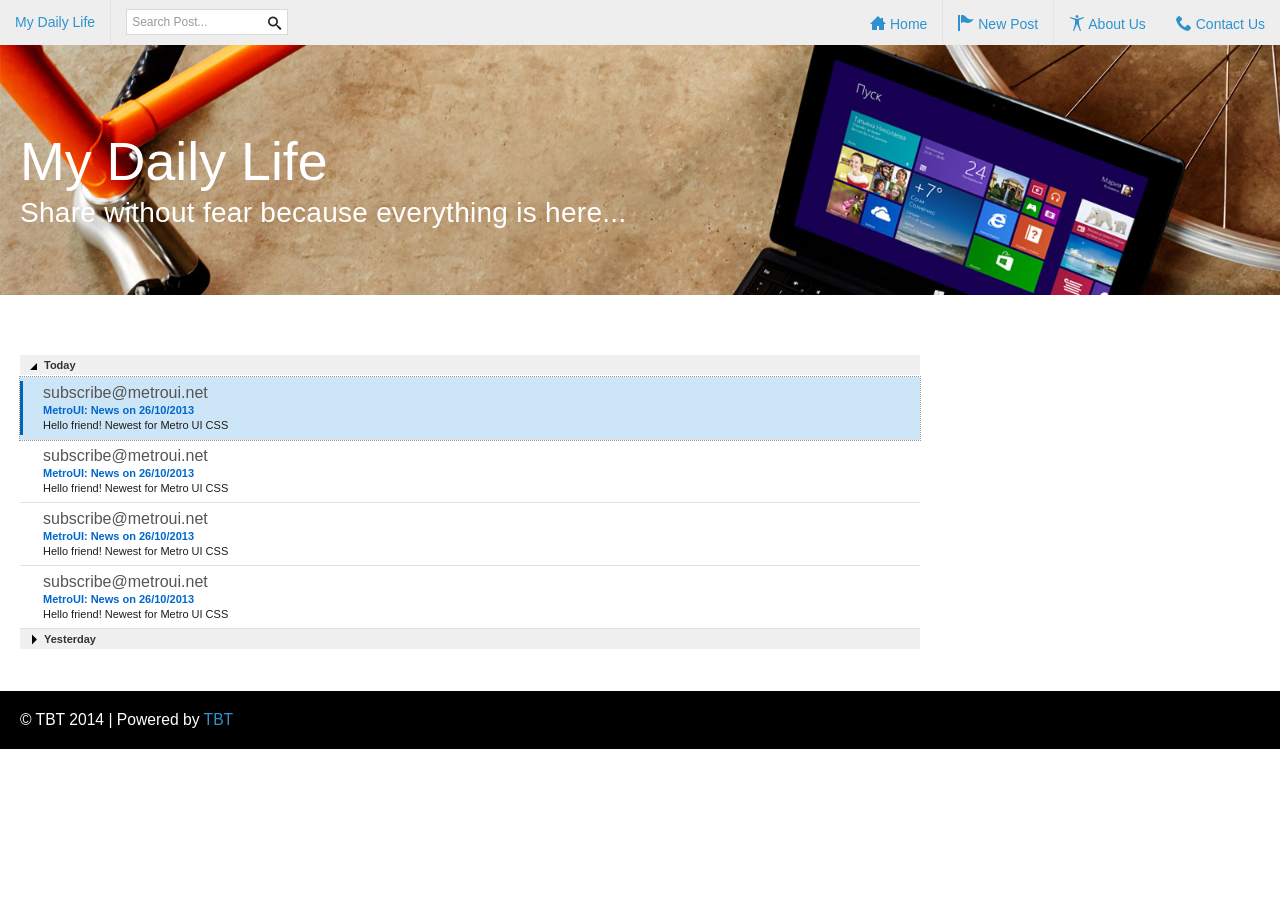
==== index.html @ 28f5621d "Started Lifelog Project All required files are added to repository" ====
<!DOCTYPE html>
<html>
<head>
  <meta charset="utf-8">
  <meta name="viewport" content="width=device-width, initial-scale=1.0, maximum-scale=1.0, user-scalable=no">
  <meta name="application-name" content="Lifelog">
  <meta name="description" content="Lifelog is a javascript based blog to store your daily life routines locally. No content is stored in servers everything is on your computer.">
  <meta name="author" content="TBT">
  <meta name="keywords" content="blog,private, javascript, local, my life, personal diary">
  
  <title>My Daily Life</title>
  
  <link rel="stylesheet" href="css/metro-bootstrap.css">
  <link rel="stylesheet" href="css/metro-bootstrap-responsive.css">
  <link href="js/prettify/prettify.css" rel="stylesheet">
  <link href="css/custom.css" rel="stylesheet">

  <script src="js/json2.js"></script>
  <script src="js/jquery/jquery.min.js"></script>
  <script src="js/jquery/jquery.widget.min.js"></script>
  <script src="js/metro/metro.min.js"></script>
  <script src="js/jstorage.js"></script>
  <script src="js/custom/storage.js"></script>

</head>
<body class="metro">
  <nav class="navigation-bar light">
    <nav class="navigation-bar-content">
      <div class="element">
        <a href=".">My Daily Life</a>
      </div>
     
      <div class="element place-right">
        <a href="#contact">
          <span class="icon-phone"></span> Contact Us
        </a>
      </div>
      <div class="element place-right">
        <a href="#about">
          <span class="icon-accessibility"></span> About Us
        </a>
      </div>
      <span class="element-divider place-right"></span>
      <div class="element place-right" id="newPost">
        <a href="#post">
          <span class="icon-flag-2"></span> New Post
        </a>
      </div>
      <span class="element-divider place-right"></span>
      <div class="element place-right">
        <a href=".">
          <span class="icon-home"></span> Home
        </a>
      </div>
      <span class="element-divider"></span>
      <div class="element input-element">
        <form>
          <div class="input-control text">
            <input type="text" placeholder="Search Post...">
            <button class="btn-search"></button>
          </div>
        </form>
      </div>
    </nav>
  </nav>

  <div class="grid">
    <div class="row margin-top0">
      <div class="header">
        <div class="padding20" style="padding-top:80px">
          <h1 class="fg-white">My Daily Life</h1>
          <h1 class="subheader fg-white">Share without fear because everything is here...</h1>
        </div>
      </div>
    </div>

    <div class="row" id="posts">
			<div class="span12 padding20">
			<div class="listview-outlook" data-role="listview" style="margin-top: 20px">
				<div class="list-group">
						<a href="" class="group-title">Today</a>
						<div style="display: block;" class="group-content">
								<a class="list marked active" href="#">
										<div class="list-content">
												<span class="list-title">subscribe@metroui.net</span>
												<span class="list-subtitle">MetroUI: News on 26/10/2013</span>
												<span class="list-remark">Hello friend! Newest for Metro UI CSS</span>
										</div>
								</a>
								<a class="list" href="#">
										<div class="list-content">
												<span class="list-title">subscribe@metroui.net</span>
												<span class="list-subtitle">MetroUI: News on 26/10/2013</span>
												<span class="list-remark">Hello friend! Newest for Metro UI CSS</span>
										</div>
								</a>
								<a class="list" href="#">
										<div class="list-content">
												<span class="list-title">subscribe@metroui.net</span>
												<span class="list-subtitle">MetroUI: News on 26/10/2013</span>
												<span class="list-remark">Hello friend! Newest for Metro UI CSS</span>
										</div>
								</a>
								<a class="list" href="#">
										<div class="list-content">
												<span class="list-title">subscribe@metroui.net</span>
												<span class="list-subtitle">MetroUI: News on 26/10/2013</span>
												<span class="list-remark">Hello friend! Newest for Metro UI CSS</span>
										</div>
								</a>
						</div>
				</div>

				<div class="list-group collapsed">
						<a href="" class="group-title">Yesterday</a>
						<div style="display: none;" class="group-content">
								<a class="list" href="#">
										<div class="list-content">
												<span class="list-title"><span class="place-right icon-flag-2 fg-red smaller"></span>subscribe@metroui.net</span>
												<span class="list-subtitle"><span class="place-right">1:51</span>MetroUI: News on 26/10/2013</span>
												<span class="list-remark">Hello friend! Newest for Metro UI CSS</span>
										</div>
								</a>
								<a class="list" href="#">
										<div class="list-content">
												<span class="list-title"><span class="place-right icon-flag-2 fg-green smaller"></span>subscribe@metroui.net</span>
												<span class="list-subtitle"><span class="place-right">1:51</span>MetroUI: News on 26/10/2013</span>
												<span class="list-remark">Hello friend! Newest for Metro UI CSS</span>
										</div>
								</a>
								<a class="list" href="#">
										<div class="list-content">
												<span class="list-title">subscribe@metroui.net</span>
												<span class="list-subtitle"><span class="place-right">1:51</span>MetroUI: News on 26/10/2013</span>
												<span class="list-remark">Hello friend! Newest for Metro UI CSS</span>
										</div>
								</a>
						</div>
				</div>
			</div>
			</div>
		</div>
	</div>
  <div class="footer">
    &copy; TBT 2014 | Powered by <a href="http://fb.com/portoftbt">TBT</a>
  </div>

  <!-- Javascript -->
  <script type="text/javascript">
      $("#newPost").on('click', newPostBox);
  </script>
</body>
</html>
---- css/custom.css ----
html{
    height:100% !important;
}
body{
    min-height:100% !important;
}
.header {
    min-height: 250px;
    background:url(../img/b1.jpg);
    background-size:cover;
}
.footer {
    padding:20px;
    background-color:#000000;
    color:#FFFFFF;
    position:relative;
    bottom: 0px;
    width:100%;
}
.line {
    clear:both;
    width:100%;
}
.post {
    width:100% !important;
    background-color:#EEEEEE;
}
.post-alt {
    background-color:#000000;
}
.post-alt h1 {
    color:#FFFFFF !important;
}
.post-alt.post-content {
    color:#FFFFFF !important;
}
.box {
    padding-left:20px;
    padding-right: 20px;
}
.margin-bottom0{
    margin-bottom: 0px !important;
}
.margin-top0{
    margin-top: 0px !important;
}
/*@media(max-width: 767px){
	.small-1{
		width:6.25%;
		display: inline;
	}
	.small-2{
		width:12.5%;
		display: inline;
	}
	.small-3{
		width:18.75%;
		display: inline;
	}
	.small-4{
		width:25%;
		display: inline;
	}
	.small-5{
		width:31.25%;
		display: inline;
	}
	.small-6{
		width:37.5%;
		display: inline;
	}
	.small-7{
		width:43.75%;
		display: inline;
	}
	.small-8{
		width:50%;
		display: inline;
	}
	.small-9{
		width:56.25%;
		display: inline;
	}
	.small-10{
		width:62.5%;
		display: inline;
	}
	.small-11{
		width:68.75%;
		display: inline;
	}
	.small-12{
		width:75%;
		display: inline;
	}
	.small-13{
		width:81.25%;
		display: inline;
	}
	.small-14{
		width:87.5%;
		display: inline;
	}
	.small-15{
		width:93.75%;
		display: inline;
	}
	.small-16{
		width:100%;
		display: inline;
	}
}
@media(min-width: 768px){
	.large-1{
		width:6.25%;
		display: inline;
	}
	.large-2{
		width:12.5%;
		display: inline;
	}
	.large-3{
		width:18.75%;
		display: inline;
	}
	.large-4{
		width:25%;
		display: inline;
	}
	.large-5{
		width:31.25%;
		display: inline;
	}
	.large-6{
		width:37.5%;
		display: inline;
	}
	.large-7{
		width:43.75%;
		display: inline;
	}
	.large-8{
		width:50%;
		display: inline;
	}
	.large-9{
		width:56.25%;
		display: inline;
	}
	.large-10{
		width:62.5%;
		display: inline;
	}
	.large-11{
		width:68.75%;
		display: inline;
	}
	.large-12{
		max-width:75%;
		display: inline;
	}
	.large-13{
		width:81.25%;
		display: inline;
	}
	.large-14{
		width:87.5%;
		display: inline;
	}
	.large-15{
		width:93.75%;
		display: inline;
	}
	.large-16{
		width:100%;
		display: inline;
	}
}*/
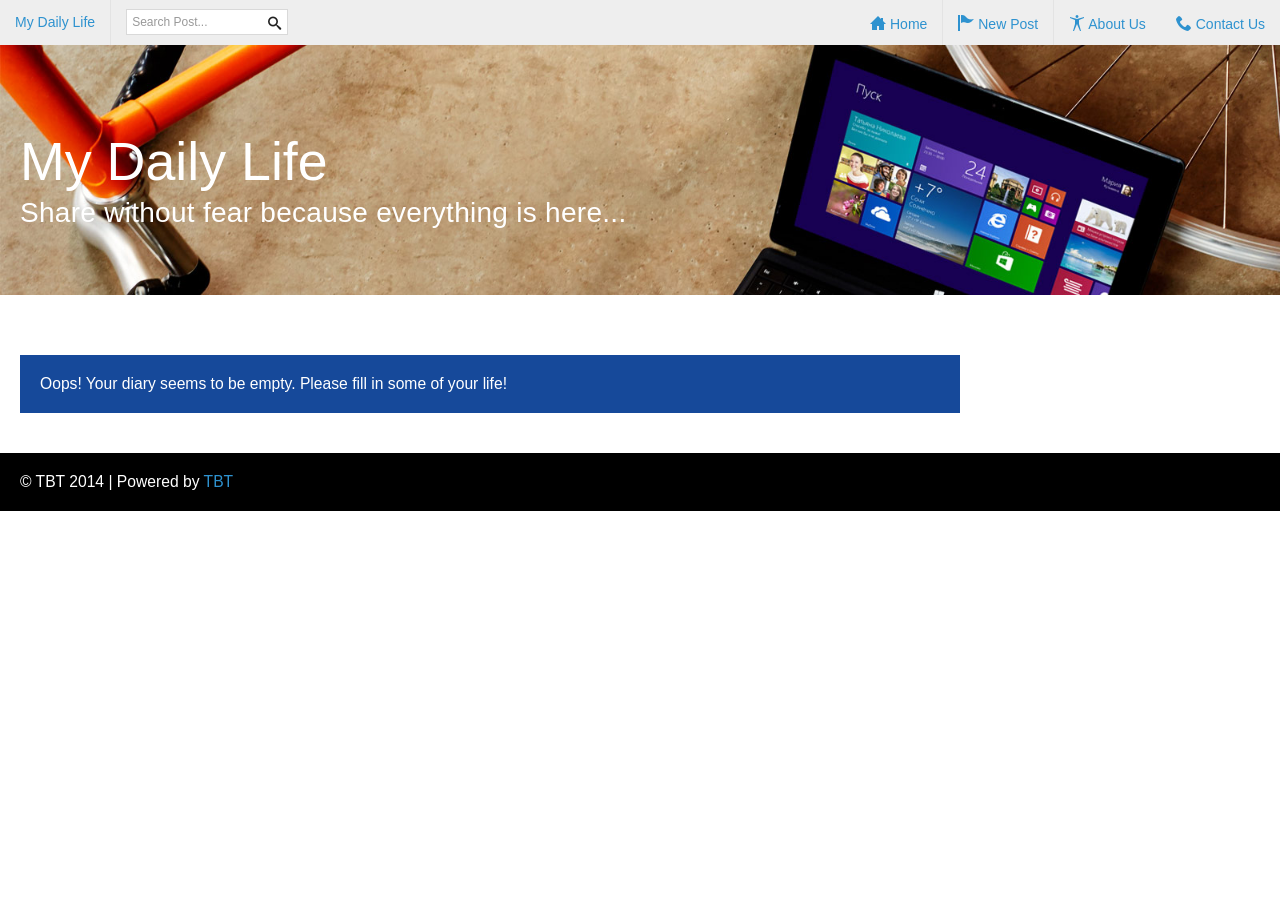
==== commit f13e8315: "Added Group View Now post are categorized according to Date and Time of post is also shown." ====
--- a/index.html
+++ b/index.html
@@ -19,7 +19,7 @@
   <script src="js/jquery/jquery.min.js"></script>
   <script src="js/jquery/jquery.widget.min.js"></script>
   <script src="js/metro/metro.min.js"></script>
-  <script src="js/jstorage.js"></script>
+	<script src="js/jstorage.js"></script>
   <script src="js/custom/storage.js"></script>
 
 </head>
@@ -74,70 +74,8 @@
       </div>
     </div>
 
-    <div class="row" id="posts">
-			<div class="span12 padding20">
-			<div class="listview-outlook" data-role="listview" style="margin-top: 20px">
-				<div class="list-group">
-						<a href="" class="group-title">Today</a>
-						<div style="display: block;" class="group-content">
-								<a class="list marked active" href="#">
-										<div class="list-content">
-												<span class="list-title">subscribe@metroui.net</span>
-												<span class="list-subtitle">MetroUI: News on 26/10/2013</span>
-												<span class="list-remark">Hello friend! Newest for Metro UI CSS</span>
-										</div>
-								</a>
-								<a class="list" href="#">
-										<div class="list-content">
-												<span class="list-title">subscribe@metroui.net</span>
-												<span class="list-subtitle">MetroUI: News on 26/10/2013</span>
-												<span class="list-remark">Hello friend! Newest for Metro UI CSS</span>
-										</div>
-								</a>
-								<a class="list" href="#">
-										<div class="list-content">
-												<span class="list-title">subscribe@metroui.net</span>
-												<span class="list-subtitle">MetroUI: News on 26/10/2013</span>
-												<span class="list-remark">Hello friend! Newest for Metro UI CSS</span>
-										</div>
-								</a>
-								<a class="list" href="#">
-										<div class="list-content">
-												<span class="list-title">subscribe@metroui.net</span>
-												<span class="list-subtitle">MetroUI: News on 26/10/2013</span>
-												<span class="list-remark">Hello friend! Newest for Metro UI CSS</span>
-										</div>
-								</a>
-						</div>
-				</div>
-
-				<div class="list-group collapsed">
-						<a href="" class="group-title">Yesterday</a>
-						<div style="display: none;" class="group-content">
-								<a class="list" href="#">
-										<div class="list-content">
-												<span class="list-title"><span class="place-right icon-flag-2 fg-red smaller"></span>subscribe@metroui.net</span>
-												<span class="list-subtitle"><span class="place-right">1:51</span>MetroUI: News on 26/10/2013</span>
-												<span class="list-remark">Hello friend! Newest for Metro UI CSS</span>
-										</div>
-								</a>
-								<a class="list" href="#">
-										<div class="list-content">
-												<span class="list-title"><span class="place-right icon-flag-2 fg-green smaller"></span>subscribe@metroui.net</span>
-												<span class="list-subtitle"><span class="place-right">1:51</span>MetroUI: News on 26/10/2013</span>
-												<span class="list-remark">Hello friend! Newest for Metro UI CSS</span>
-										</div>
-								</a>
-								<a class="list" href="#">
-										<div class="list-content">
-												<span class="list-title">subscribe@metroui.net</span>
-												<span class="list-subtitle"><span class="place-right">1:51</span>MetroUI: News on 26/10/2013</span>
-												<span class="list-remark">Hello friend! Newest for Metro UI CSS</span>
-										</div>
-								</a>
-						</div>
-				</div>
-			</div>
+    <div class="row padding20">
+			<div class="span12" id="posts">
 			</div>
 		</div>
 	</div>
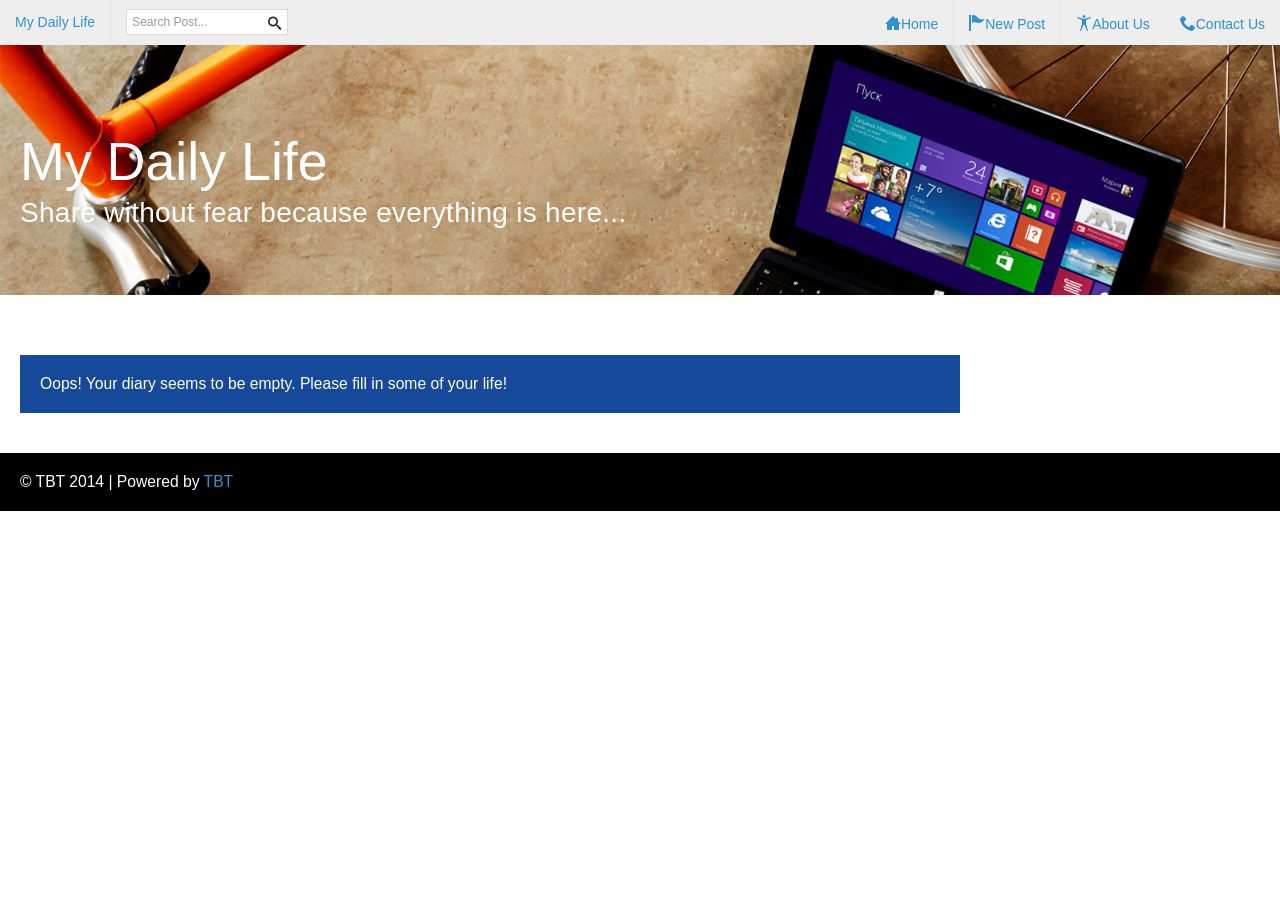
==== commit b91d82e1: "Added Password Protection Now user have option to set password and all the post will be encrypted wi" ====
--- a/index.html
+++ b/index.html
@@ -1,91 +1,98 @@
 <!DOCTYPE html>
 <html>
+
 <head>
-  <meta charset="utf-8">
-  <meta name="viewport" content="width=device-width, initial-scale=1.0, maximum-scale=1.0, user-scalable=no">
-  <meta name="application-name" content="Lifelog">
-  <meta name="description" content="Lifelog is a javascript based blog to store your daily life routines locally. No content is stored in servers everything is on your computer.">
-  <meta name="author" content="TBT">
-  <meta name="keywords" content="blog,private, javascript, local, my life, personal diary">
-  
-  <title>My Daily Life</title>
-  
-  <link rel="stylesheet" href="css/metro-bootstrap.css">
-  <link rel="stylesheet" href="css/metro-bootstrap-responsive.css">
-  <link href="js/prettify/prettify.css" rel="stylesheet">
-  <link href="css/custom.css" rel="stylesheet">
+	<meta charset="utf-8">
+	<meta name="viewport" content="width=device-width, initial-scale=1.0, maximum-scale=1.0, user-scalable=no">
+	<meta name="application-name" content="Lifelog">
+	<meta name="description" content="Lifelog is a javascript based blog to store your daily life routines locally. No content is stored in servers everything is on your computer.">
+	<meta name="author" content="TBT">
+	<meta name="keywords" content="blog,private, javascript, local, my life, personal diary">
 
-  <script src="js/json2.js"></script>
-  <script src="js/jquery/jquery.min.js"></script>
-  <script src="js/jquery/jquery.widget.min.js"></script>
-  <script src="js/metro/metro.min.js"></script>
-	<script src="js/jstorage.js"></script>
-  <script src="js/custom/storage.js"></script>
+	<title>My Daily Life</title>
+
+	<link rel="stylesheet" href="css/metro-bootstrap.css">
+	<link rel="stylesheet" href="css/metro-bootstrap-responsive.css">
+	<link href="js/prettify/prettify.css" rel="stylesheet">
+	<link href="css/custom.css" rel="stylesheet">
+
+	<script src="js/json2.js"></script>
+	<script src="js/jquery/jquery.min.js"></script>
+	<script src="js/jquery/jquery.widget.min.js"></script>
+	<script src="js/metro/metro.min.js"></script>
 
 </head>
+
 <body class="metro">
-  <nav class="navigation-bar light">
-    <nav class="navigation-bar-content">
-      <div class="element">
-        <a href=".">My Daily Life</a>
-      </div>
-     
-      <div class="element place-right">
-        <a href="#contact">
-          <span class="icon-phone"></span> Contact Us
-        </a>
-      </div>
-      <div class="element place-right">
-        <a href="#about">
-          <span class="icon-accessibility"></span> About Us
-        </a>
-      </div>
-      <span class="element-divider place-right"></span>
-      <div class="element place-right" id="newPost">
-        <a href="#post">
-          <span class="icon-flag-2"></span> New Post
-        </a>
-      </div>
-      <span class="element-divider place-right"></span>
-      <div class="element place-right">
-        <a href=".">
-          <span class="icon-home"></span> Home
-        </a>
-      </div>
-      <span class="element-divider"></span>
-      <div class="element input-element">
-        <form>
-          <div class="input-control text">
-            <input type="text" placeholder="Search Post...">
-            <button class="btn-search"></button>
-          </div>
-        </form>
-      </div>
-    </nav>
-  </nav>
+	<nav class="navigation-bar light">
+		<nav class="navigation-bar-content">
+			<div class="element">
+				<a href=".">My Daily Life</a>
+			</div>
 
-  <div class="grid">
-    <div class="row margin-top0">
-      <div class="header">
-        <div class="padding20" style="padding-top:80px">
-          <h1 class="fg-white">My Daily Life</h1>
-          <h1 class="subheader fg-white">Share without fear because everything is here...</h1>
-        </div>
-      </div>
-    </div>
+			<div class="element place-right">
+				<a href="#contact">
+					<span class="icon-phone"></span>Contact Us
+				</a>
+			</div>
+			<div class="element place-right">
+				<a href="#about">
+					<span class="icon-accessibility"></span>About Us
+				</a>
+			</div>
+			<span class="element-divider place-right"></span>
+			<div class="element place-right" id="newPost">
+				<a href="#post">
+					<span class="icon-flag-2"></span>New Post
+				</a>
+			</div>
+			<span class="element-divider place-right"></span>
+			<div class="element place-right">
+				<a href=".">
+					<span class="icon-home"></span>Home
+				</a>
+			</div>
+			<span class="element-divider"></span>
+			<div class="element input-element">
+				<form>
+					<div class="input-control text">
+						<input type="text" id="search" placeholder="Search Post...">
+						<button class="btn-search"></button>
+					</div>
+				</form>
+			</div>
+		</nav>
+	</nav>
 
-    <div class="row padding20">
+	<div class="grid">
+		<div class="row margin-top0">
+			<div class="header">
+				<div class="padding20" style="padding-top:80px">
+					<h1 class="fg-white">My Daily Life</h1>
+					<h1 class="subheader fg-white">Share without fear because everything is here...</h1>
+				</div>
+			</div>
+		</div>
+
+		<div class="row padding20">
 			<div class="span12" id="posts">
 			</div>
 		</div>
+
 	</div>
-  <div class="footer">
-    &copy; TBT 2014 | Powered by <a href="http://fb.com/portoftbt">TBT</a>
-  </div>
+	<div class="footer">
+		&copy; TBT 2014 | Powered by <a href="http://fb.com/portoftbt">TBT</a>
+	</div>
 
-  <!-- Javascript -->
-  <script type="text/javascript">
-      $("#newPost").on('click', newPostBox);
-  </script>
+	<!-- Javascript -->
+	<script src="js/AES.js"></script>
+	<script src="js/sha512.js"></script>
+	<script src="js/jstorage.js"></script>
+	<script src="js/custom/storage.js"></script>
+	<script type="text/javascript">
+		$("#newPost").on('click', newPostBox);
+	</script>
+	
 </body>
-</html>+
+</html>
--- a/js/prettify/prettify.css
+++ b/js/prettify/prettify.css
@@ -0,0 +1,34 @@
+.com { color: #93a1a1 !important; }
+.lit { color: #195f91 !important; }
+.pun, .opn, .clo { color: #93a1a1 !important; }
+.fun { color: #dc322f !important; }
+.str, .atv { color: #D14 !important; }
+.kwd, .tag { color: #1e347b !important;}
+.typ, .atn, .dec, .var { color: teal !important; }
+.pln { color: #48484c !important; }
+
+.prettyprint {
+    padding: 8px;
+    background-color: #fff;
+    border: 1px solid #ccc;
+    margin: 0;
+    margin-bottom: 10px;
+    font-family: 'Courier New', monospace;
+    font-size: 11pt;
+    line-height: 12pt;
+}
+.prettyprint.linenums {
+    box-shadow: inset 40px 0 0 #eeeeee, inset 41px 0 0 #ececf0;
+}
+
+.prettyprint ol.linenums {
+    margin: 0;
+    padding-left: 35px;
+}
+.prettyprint ol.linenums li {
+    padding-left: 12px !important;
+    color: #999999;
+    line-height: 10pt;
+    text-shadow: 0 1px 0 #fff;
+    margin-bottom: 5px;
+}
